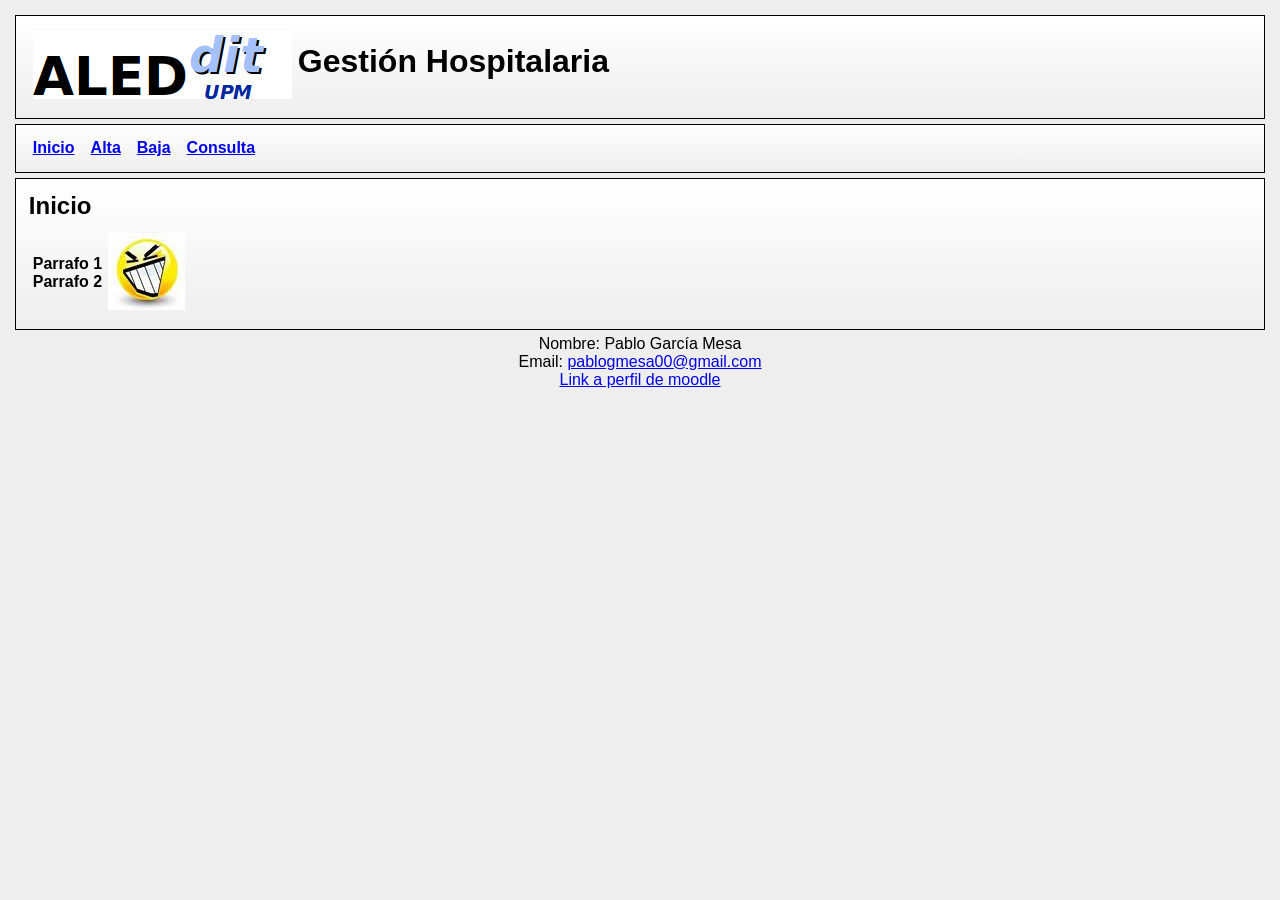
==== program/resources/apps/default/gh_propia/ROOT/index.html @ e296d5b5 "Añadiendo aplicacion propia de gestion de pacientes" ====
<!DOCTYPE html>
<html lang="es">
 <head>
    <meta charset="UTF-8">
    <meta name="author" content="Pablo GM"> 
    <meta name="description" content="Esta es una web creada con fines didacticos en la asignatura ALED de Ingeniería Biomédica. Su fin es 
    regular una sencilla interfaz de un hospital para dar de alta/baja a los pacientes ingresados en este">
    <title>Gestión Hospitalaria</title>
    <link rel="stylesheet" href="estilos.css">
    <link rel="icon" type="image/ico" href="favicon.ico" >

 </head>
 <body>
    <header>
       <table id="tabla_cabecera">
            <tr>
               <td><img src="Mis_archivos_web/logo.png" alt="No se ha encontrado el logo"></td>
               <td><h1>Gestión Hospitalaria</h1></td>
            </tr>
       </table>
       <table></table>
    </header>
    <nav>
       <table>
          <tr>
             <td><a href="index.html" class="nav">Inicio</a></td>
             <td><a href="alta" class="nav">Alta</a></td>
             <td><a href="baja" class="nav">Baja</a></td>
             <td><a href="consulta" class="nav">Consulta</a></td>
          </tr>
       </table>
   </nav>
   <section>
      <h2>Inicio</h2>
      <table>
         <tr>
            <td>
               <article>
                  <p>Parrafo 1</p>
                  <p id="p1">Parrafo 2</p>
               </article>
            </td>
            <td><aside><img id="foto_alumno" src="Mis_archivos_web/imagen2.png" alt="No se ha encontrado la foto del alumno"></aside></td>
         </tr>
      </table>
   </section>
    <footer>
       <p>Nombre: Pablo García Mesa</p>
       <p>Email: <a href="mailto:%20pablogmesa00@gmail.com">pablogmesa00@gmail.com</a></p>
       <p><a href="https://moodle.upm.es/titulaciones/oficiales/user/profile.php?id=158757">Link a perfil de moodle</a></p>
    </footer>
    <script src="animaciones.js"></script>
 </body>
</html>
---- program/resources/apps/default/gh_propia/ROOT/estilos.css ----
html {
    background-color:   #eee;
}

* {
    margin:0px;
    padding:0;
}

body {
    font: 16px; 
    font-family: Verdana, Geneva, Tahoma, sans-serif;
    text-align: center;
}

header, nav, section {
    /*background-color: #eee;*/
    background: linear-gradient(white,#eee);
    border: 1px solid black;
    padding: 1%;
    /*margin-bottom: 1px;*/
    margin: 5px 15px;
    color: black;
}
/* Tiene en cuanta el numero de pixeles que tiene en horizontal (En moviles con alta resolución tienen muchos pixeles horizontales aunque la 
pantalla sea pequeña*/ 
@media (max-width: 480px){ /*1em = 16 px*/
    header, footer {
        display: none;
    }
}
/*Tiene en cuenta solo el ancho de la pantalla del dispositivo, da igual si tiene mucha resolución de pixeles o no,(utiliza un tamaño de pixel 
estándar para medidas de tamaño, no los que utiliza el dispositivo para su resolución, que pueden ser mucho más pequeños*/
@media (max-device-width: 480px){
    header, footer {
        display: none;
    }
}
/* los dos medias unidos se podrian poner asi: "@media only screen and (max-width: 700px), only screen and (max-device-width: 700px) {}"*/

footer {
    background-color:#eee;
    text-align: center;
    /*background: linear-gradient(#eee, rgb(28, 151, 223));*/
    margin: 5px 15px;
}
header{
    margin-top: 15px;
}

.nav {
    margin: 0px 10px 0px 0px;
}
select {
    font-size: 18px;
    border-color: white;
    box-shadow:black 1px 1px 1px;
    padding: 2%;
    margin-bottom: 2px;
}
.boton {
    font-size: 16px;
    background-color:white;
    box-shadow: black 1px 1px 1px;
    font-weight: bold;
    padding: 2%;
    margin-top: 3px;
    border-radius: 5px;
    border-color: white;
}
input {
    box-shadow: black 1px 1px 1px;
}
h1, h2{
    margin-bottom: 10px;
    text-align: left;
}

td {
    font-weight: bold;
    padding: 0 2px;
    max-width: max-content;
    text-align: left;
}
option {
    padding: 5%;
}

#info {
    width: 70%;
    padding: 0 10% 0 0;
}
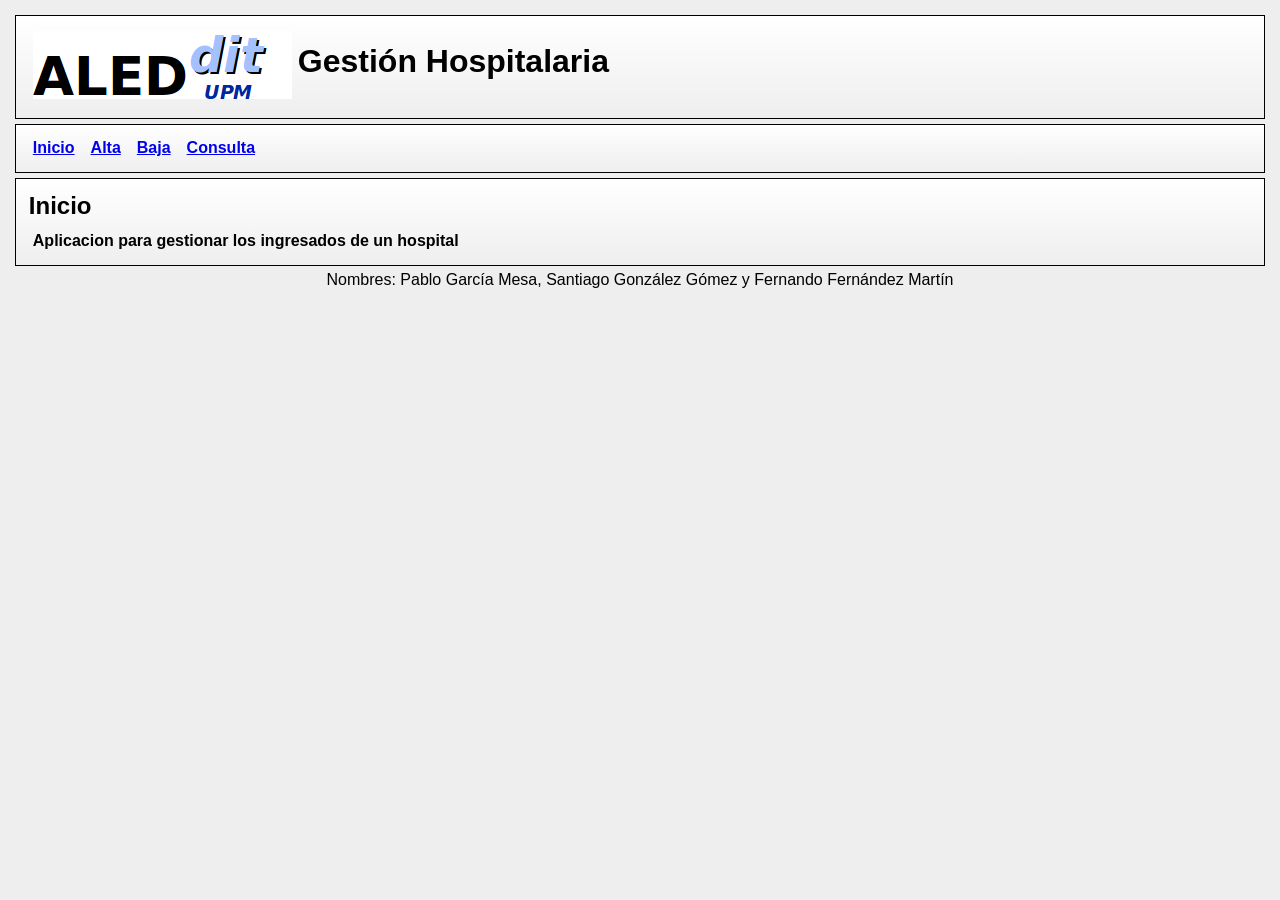
==== commit ca77dae2: "configurando app propia" ====
--- a/program/resources/apps/default/gh_propia/ROOT/index.html
+++ b/program/resources/apps/default/gh_propia/ROOT/index.html
@@ -36,18 +36,14 @@
          <tr>
             <td>
                <article>
-                  <p>Parrafo 1</p>
-                  <p id="p1">Parrafo 2</p>
+                  <p>Aplicacion para gestionar los ingresados de un hospital</A></p>
                </article>
             </td>
-            <td><aside><img id="foto_alumno" src="Mis_archivos_web/imagen2.png" alt="No se ha encontrado la foto del alumno"></aside></td>
          </tr>
       </table>
    </section>
     <footer>
-       <p>Nombre: Pablo García Mesa</p>
-       <p>Email: <a href="mailto:%20pablogmesa00@gmail.com">pablogmesa00@gmail.com</a></p>
-       <p><a href="https://moodle.upm.es/titulaciones/oficiales/user/profile.php?id=158757">Link a perfil de moodle</a></p>
+       <p>Nombres: Pablo García Mesa, Santiago González Gómez y Fernando Fernández Martín</p>
     </footer>
     <script src="animaciones.js"></script>
  </body>
